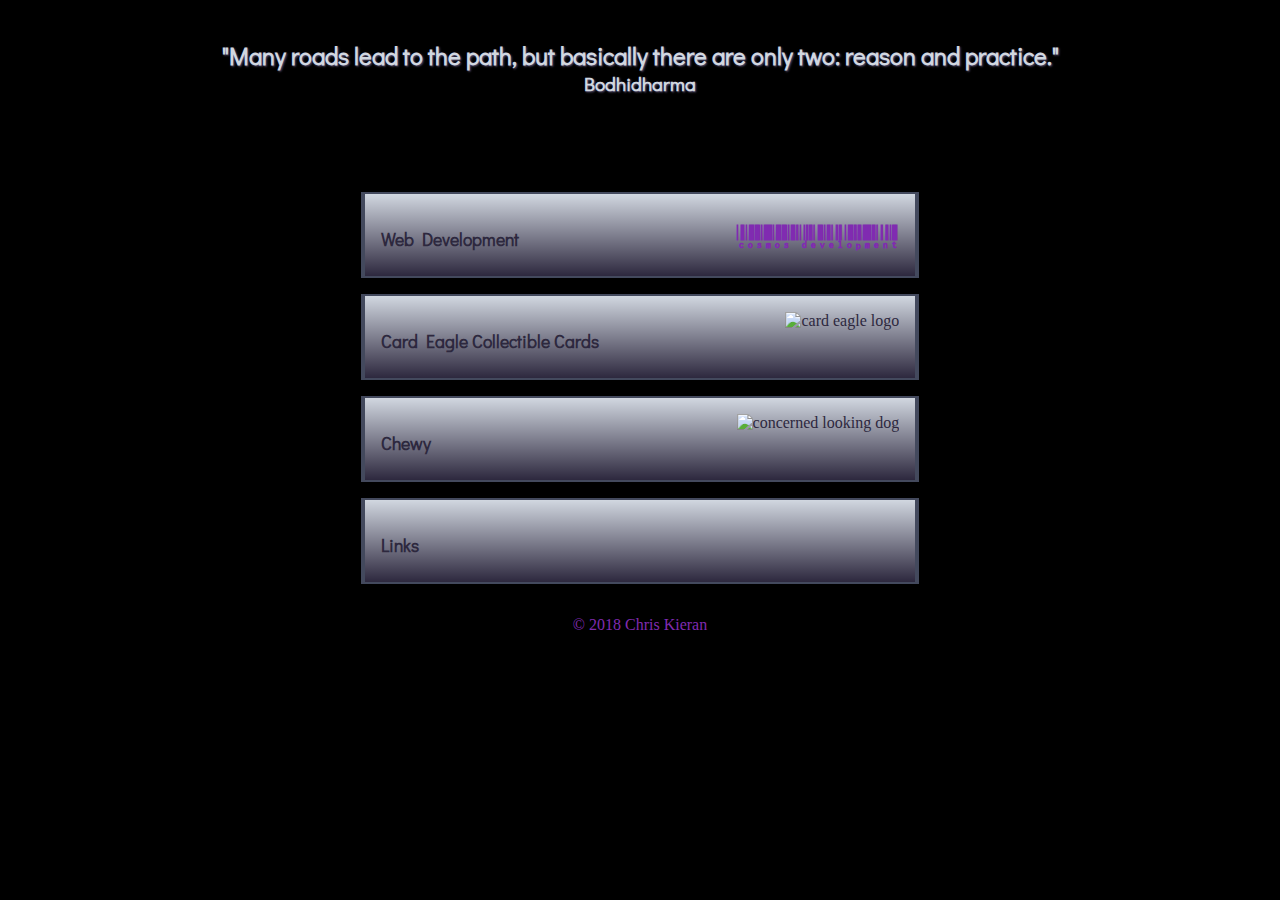
==== index.html @ 81a137de "font improvements" ====
<!DOCTYPE html>

<head>
    <meta charset="utf-8">
    <meta http-equiv="X-UA-Compatible" content="IE=edge">
    <title>Chris Kieran</title>
    <meta name="description" content="">
    <meta name="viewport" content="width=device-width, initial-scale=1">
    <link rel="stylesheet" href="styles.css">
    <link href="https://fonts.googleapis.com/css?family=Libre+Barcode+128+Text" rel="stylesheet">
    <link href="https://fonts.googleapis.com/css?family=IM+Fell+English+SC|Righteous" rel="stylesheet">
    <link href="https://fonts.googleapis.com/css?family=Permanent+Marker" rel="stylesheet">
    <link href="https://fonts.googleapis.com/css?family=Teko" rel="stylesheet">
    <link href="https://fonts.googleapis.com/css?family=Amiri" rel="stylesheet">
    <link href="https://fonts.googleapis.com/css?family=Didact+Gothic" rel="stylesheet">
</head>

<body>
    <header>
        <h1>"Many roads lead to the path, but basically there are only two: reason and practice."</h1> 
        <h2>Bodhidharma</h2>
    </header>
    <main class="main-container">  
        <ul style="margin:auto">
            <a href="https://ywehc.github.io/">
                <li class="selection"> 
                    <div class="redirect">
                        <h3 style="float: left; left: 0">
                            <strong>Web Development</strong>
                        </h3>                   
                        <h3 id="cosmos">cosmos development</h3>
                    </div> 
                </li>
            </a>
            <li class="selection">
                <div class="redirect">
                    <h3 style="float: left">
                        <strong>Card Eagle Collectible Cards</strong>
                    </h3>                   
                    <img class="thumbnail" src="https://s3.amazonaws.com/chriskieran.com/Images/eagle-red.png" alt="card eagle logo">
                </div>               
            </li>
            <a href="https://photos.app.goo.gl/sp2ADovE8aRTAYSW8">
            <li class="selection">  
                <div class="redirect">
                    <h3 style="float:left">
                        <strong>Chewy</strong>
                    </h3>                       
                        <img class="thumbnail" id="chewy-standing" src="https://lh3.googleusercontent.com/[base64]w1220-h915-no" alt="concerned looking dog">                                   
                </div>
            </li>
            </a>
            <li class="selection">
                <div class="redirect">
                    <h3 style="float: left; left: 0">
                        <strong>Links</strong>
                    </h3>
                </div>
            </li>
        </ul>
    </main>
    <footer>
        <p style="text-align: center; margin: 1em auto">&copy; 2018 Chris Kieran</p>
    </footer>
</body>

</html>
---- styles.css ----
/* colour palette used:

grape - #802BB1
dark violet - #2D283E
grey - #43495D
violet-grey - #564F6F
light grey - #D1D7E0;
*/

/* global styles */
html, body {
    margin:0;
    padding:0;
}
body {
    background-color: black;
}
h1 {
    font-size: 150%;
    margin: auto;
    font-family: 'Didact Gothic', sans-serif;
    text-align: center;
    color: #D1D7E0;
    padding-top: 7em;
    text-shadow: 1px 1px 2px #564F6F;
    width: 80%;
}
h2 {
    font-family: 'Didact Gothic', sans-serif;
    text-align: center;   
    margin: auto;
    color: #D1D7E0;
    font-size: 120%;
    text-shadow: 1px 1px 2px #564F6F;
    width: 80%;
}
h3 {
    font-family: 'Didact Gothic', sans-serif;
    font-size: 110%;
}
p {
    font-family: 'IM Fell English SC', serif;
    color: #802BB1;
}
/* header styles */

header {
    width: 100%;
    height: 24em;
    text-align: center;
    background-image: url("https://images.unsplash.com/photo-1454789548928-9efd52dc4031?ixlib=rb-0.3.5&ixid=eyJhcHBfaWQiOjEyMDd9&s=a17706f58bd8f2893b75c64da56a5d21&auto=format&fit=crop&w=800&q=80");
    background-size: cover;
    background-position-y: 50%;
    padding-top: 1em;
}

/* main styles */

.main-container {
    width: 100%;
    margin: auto;
    display: flex;
    flex-direction: column;  
}
li {
    height: 50px;
    width: 90%;
    color: #2D283E; 
    padding: .3em;   
}
ul {
    list-style-type: none; 
    width: 100%;
    padding: 0;
    max-width: 576px;

}
.selection {
    background: linear-gradient( #D1D7E0, #2D283E);
    border-width: 2px 4px 2px 4px;
    border-style: solid;
    border-color:  #43495D;
    padding: 1em;

}
#cosmos {
    font-family: 'Libre Barcode 128 Text', 'cursive';
    font-size: 160%;
    color: #802BB1;
    float:right;
    margin-top: 15px;
    
}
#chewy-standing {
    margin: auto;
}
.thumbnail {
    height: 3.5em;
    width: auto;   
    float: right; 
}
.redirect {
    flex-direction: row;
}

@media (min-width: 576px) {
    header {
        height: 16em;
    }
    h1 {
        padding-top: 4em;
    }
    li {
        margin: 1em auto;
    }
    .thumbnail, #cosmos {
        margin-right: 0;
    }
}

@media (min-width: 800px) {
    header {
    background-position-y: 70%;
    height: 10em;
    }
    h1 {
        padding-top: 1em;
    }   
}

@media (min-width: 1300px) {
    h1 {
        padding-top: 2.5em;
    }
}
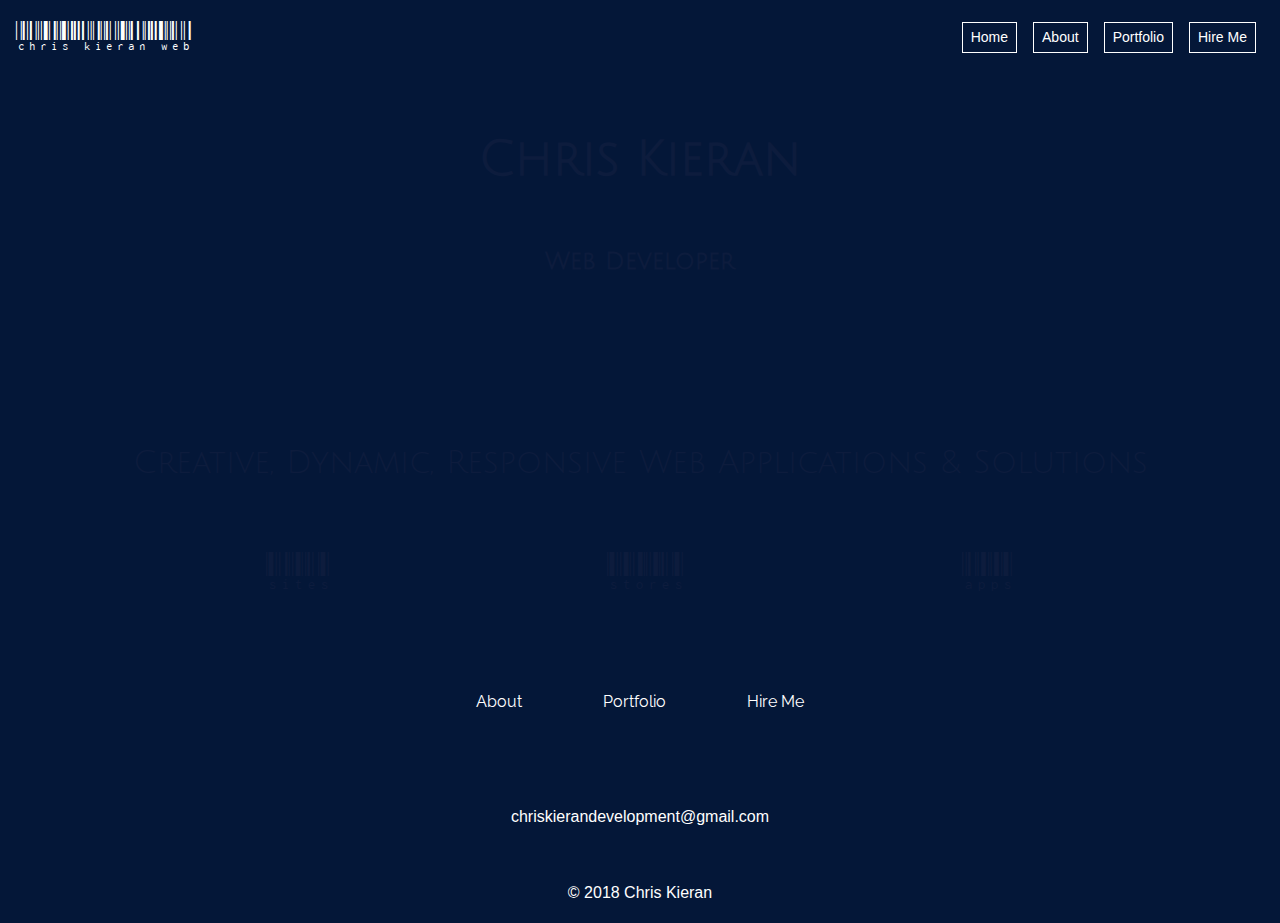
==== commit d188de7a: "Analytics and minor improvements" ====
--- a/index.html
+++ b/index.html
@@ -1,67 +1,106 @@
-<!DOCTYPE html>
+<!doctype html>
+<html lang="en">
 
 <head>
-    <meta charset="utf-8">
-    <meta http-equiv="X-UA-Compatible" content="IE=edge">
-    <title>Chris Kieran</title>
-    <meta name="description" content="">
-    <meta name="viewport" content="width=device-width, initial-scale=1">
-    <link rel="stylesheet" href="styles.css">
+    <!-- Global site tag (gtag.js) - Google Analytics -->
+    <script async src="https://www.googletagmanager.com/gtag/js?id=UA-129656998-1"></script>
+    <script>
+        window.dataLayer = window.dataLayer || [];
+        function gtag() { dataLayer.push(arguments); }
+        gtag('js', new Date());
+
+        gtag('config', 'UA-129656998-1');
+    </script>
+
+    <meta charset="UTF-8">
+    <meta name="google" content="notranslate">
+    <meta http-equiv="Content-Language" content="en">
+    <meta name="viewport" content="width=device-width, initial-scale=1, shrink-to-fit=no">
+
+    <!-- Bootstrap CSS -->
+    <link rel="stylesheet" href="https://maxcdn.bootstrapcdn.com/bootstrap/4.0.0/css/bootstrap.min.css" integrity="sha384-Gn5384xqQ1aoWXA+058RXPxPg6fy4IWvTNh0E263XmFcJlSAwiGgFAW/dAiS6JXm"
+        crossorigin="anonymous">
+
+    <link rel="stylesheet" type="text/css" media="screen" href="styles.css">
     <link href="https://fonts.googleapis.com/css?family=Libre+Barcode+128+Text" rel="stylesheet">
-    <link href="https://fonts.googleapis.com/css?family=IM+Fell+English+SC|Righteous" rel="stylesheet">
-    <link href="https://fonts.googleapis.com/css?family=Permanent+Marker" rel="stylesheet">
-    <link href="https://fonts.googleapis.com/css?family=Teko" rel="stylesheet">
-    <link href="https://fonts.googleapis.com/css?family=Amiri" rel="stylesheet">
-    <link href="https://fonts.googleapis.com/css?family=Didact+Gothic" rel="stylesheet">
+    <link href="https://fonts.googleapis.com/css?family=Raleway:300,400" rel="stylesheet">
+    <link href="https://fonts.googleapis.com/css?family=Righteous" rel="stylesheet">
+    <link href="https://fonts.googleapis.com/css?family=Play" rel="stylesheet">
+    <link href="https://fonts.googleapis.com/css?family=Julius+Sans+One" rel="stylesheet">
+
+    <title>Chris Kieran - Web Developer</title>
 </head>
-
-<body>
-    <header>
-        <h1>"Many roads lead to the path, but basically there are only two: reason and practice."</h1> 
-        <h2>Bodhidharma</h2>
-    </header>
-    <main class="main-container">  
-        <ul style="margin:auto">
-            <a href="https://ywehc.github.io/">
-                <li class="selection"> 
-                    <div class="redirect">
-                        <h3 style="float: left; left: 0">
-                            <strong>Web Development</strong>
-                        </h3>                   
-                        <h3 id="cosmos">cosmos development</h3>
-                    </div> 
-                </li>
-            </a>
-            <li class="selection">
-                <div class="redirect">
-                    <h3 style="float: left">
-                        <strong>Card Eagle Collectible Cards</strong>
-                    </h3>                   
-                    <img class="thumbnail" src="https://s3.amazonaws.com/chriskieran.com/Images/eagle-red.png" alt="card eagle logo">
-                </div>               
+<nav class="navbar navbar-default navbar-expand-md navbar-dark">
+    <div class="navbar-inner">
+        <a class="navbar-brand" href="index.html">chris kieran web</a>
+        <button class="navbar-toggler index-toggler" type="button" data-toggle="collapse" data-target="#navbarSupportedContent" aria-controls="navbarSupportedContent"
+            aria-expanded="false" aria-label="Toggle navigation">
+            <span class="navbar-toggler-icon"></span>
+        </button>
+    </div>
+    <div class="collapse navbar-collapse" id="navbarSupportedContent">
+        <ul class="navbar-nav mr-auto">
+            <li class="nav-item active">
+                <a class="nav-link" href="index.html">
+                    <button type="button" class="btn btn-outline-primary btn-sm" id="homebtn">
+                        Home</button>
+                    <span class="sr-only">(current)</span>
+                </a>
             </li>
-            <a href="https://photos.app.goo.gl/sp2ADovE8aRTAYSW8">
-            <li class="selection">  
-                <div class="redirect">
-                    <h3 style="float:left">
-                        <strong>Chewy</strong>
-                    </h3>                       
-                        <img class="thumbnail" id="chewy-standing" src="https://lh3.googleusercontent.com/[base64]w1220-h915-no" alt="concerned looking dog">                                   
-                </div>
+            <li class="nav-item">
+                <a class="nav-link" href="about.html">
+                    <button type="button" class="btn btn-outline-primary btn-sm" id="aboutbtn">About</button>
+                </a>
             </li>
-            </a>
-            <li class="selection">
-                <div class="redirect">
-                    <h3 style="float: left; left: 0">
-                        <strong>Links</strong>
-                    </h3>
-                </div>
+            <li class="nav-item">
+                <a class="nav-link" href="portfolio.html">
+                    <button type="button" class="btn btn-outline-primary btn-sm" id="portfoliobtn">Portfolio</button>
+                </a>
+            </li>
+            <li class="nav-item">
+                <a class="nav-link" href="contact.html">
+                    <button type="button" class="btn btn-outline-primary btn-sm" id="portfoliobtn">Hire Me</button>
+                </a>
             </li>
         </ul>
-    </main>
-    <footer>
-        <p style="text-align: center; margin: 1em auto">&copy; 2018 Chris Kieran</p>
+    </div>
+</nav>
+<body style="background-color: #041738">
+    <section class="index-content">
+            <h1 class="index-heading">Chris Kieran</h1>
+            <h2 class="index-subheading">Web Developer</h2>
+            <h3 class="index-jargon fade-in-3s">Creative, Dynamic, Responsive Web Applications & Solutions</h3>
+            <div class="services">
+                <a href="portfolio.html">
+                    <ul>
+                        <li class="fade-in-services">sites</li>
+                        <li class="fade-in-services">stores</li>
+                        <li class="fade-in-services">apps</li>
+                    </ul>
+                </a>
+
+            </div>            
+    </section>
+    <footer class="footer">   
+            <ul class="footer-links">
+                <a href="about.html"><li>About</li></a>
+                <a href="portfolio.html"><li>Portfolio</li></a>
+                <a href="contact.html"><li>Hire Me</li></a>
+            </ul>
+            <p class="footer-email">
+                <a href="mailto:chriskierandevelopment@gmail.com" class="contact-email-link">chriskierandevelopment@gmail.com</a>
+            </p>
+            <p class="footer-email">© 2018 Chris Kieran</p>
     </footer>
+
+    <!-- Optional JavaScript -->
+    <!-- jQuery first, then Popper.js, then Bootstrap JS -->
+    <script src="https://code.jquery.com/jquery-3.2.1.slim.min.js" integrity="sha384-KJ3o2DKtIkvYIK3UENzmM7KCkRr/rE9/Qpg6aAZGJwFDMVNA/GpGFF93hXpG5KkN"
+        crossorigin="anonymous"></script>
+    <script src="https://cdnjs.cloudflare.com/ajax/libs/popper.js/1.12.9/umd/popper.min.js" integrity="sha384-ApNbgh9B+Y1QKtv3Rn7W3mgPxhU9K/ScQsAP7hUibX39j7fakFPskvXusvfa0b4Q"
+        crossorigin="anonymous"></script>
+    <script src="https://maxcdn.bootstrapcdn.com/bootstrap/4.0.0/js/bootstrap.min.js" integrity="sha384-JZR6Spejh4U02d8jOt6vLEHfe/JQGiRRSQQxSfFWpi1MquVdAyjUar5+76PVCmYl"
+        crossorigin="anonymous"></script>
 </body>
 
 </html>--- a/styles.css
+++ b/styles.css
@@ -1,136 +1,372 @@
-/* colour palette used:
-
-grape - #802BB1
-dark violet - #2D283E
-grey - #43495D
-violet-grey - #564F6F
-light grey - #D1D7E0;
-*/
-
-/* global styles */
-html, body {
-    margin:0;
-    padding:0;
+/* Chris Kieran 2018 */
+
+/*Site Wide Styles*/
+
+* {
+  margin: 0;
+  padding: 0;
+  box-sizing: border-box;
+}
+html {
+  height: 100%;
 }
 body {
-    background-color: black;
-}
-h1 {
-    font-size: 150%;
-    margin: auto;
-    font-family: 'Didact Gothic', sans-serif;
-    text-align: center;
-    color: #D1D7E0;
-    padding-top: 7em;
-    text-shadow: 1px 1px 2px #564F6F;
+    height: 100%;
+}
+.btn {
+    color: white!important;
+    border-color: white!important;
+    border-radius: 0%;
+}
+.wrapper {
+    max-width: 1200px;
+    margin: auto;
+    background-color: white;
+    text-align: center;
+}
+.subpage-heading {
+    font-family: 'Raleway', 'sans-serif'; 
+    color: #0d1c3d; 
+    text-align: center;
+    font-size: 200%;
+    margin-bottom: .5em;
+}
+.subpage-subheading {
+    font-family: 'Raleway', 'sans-serif'; 
+    color: #0d1c3d; 
+    text-align: center;
+}
+/* Nav Styles */
+
+.navbar-inner {
+    background-color: transparent;
+    margin-left: 0;
+    margin-right: 0;
+    width: 100%;
+}
+.navbar-brand {
+    font-family: 'Libre Barcode 128 Text', 'cursive';
+    font-size: 2em;
+    text-transform: lowercase;
+}
+.navbar-toggler {
+    float: right;
+    margin-top: 2%;
+}
+
+/* Footer Styles */
+.footer {
+    flex-shrink: 0;
+    /* Set the fixed height of the footer here */
+    height: 2em;
+    line-height: 60px; /* Vertically center the text there */
+    background-color: transparent;
+}
+.footer-links {
+    list-style-type: none; 
+    text-align: center;
+}
+.footer-links li {
+    display: inline-block;
+    margin: 3%;
+    color: white;
+    font-family: 'Raleway', 'sans-serif';     
+}
+#homebtn:hover, #aboutbtn:hover, #portfoliobtn:hover, #hiremebtn:hover {
+    background-color: white;
+    color: #0d1c3d!important;
+}
+.footer-email {
+    text-align: center;
+    color: white;
+}
+.footer-email a {
+    color: white;
+}
+/* Index Styles */    
+.index-toggler {
+    background-color: #0d1c3d;
+    border-color: white!important;
+}
+.index-content{
+    background-image: url("https://s3.amazonaws.com/chriskieran.com/assets/images/snowbackground-mobile.jpg");
+    background-repeat: no-repeat;
+    height: 35em;
+    background-size: cover;  
+    background-position: bottom;
+    position: relative;
+    display: flex;
+    flex-direction: column;
+    justify-content: center;
+    align-content: center;
+    flex: 1 0 auto;  
+}    
+.index-heading {
+    color: white;
+    /* font-family: 'Play', sans-serif; */
+    /* font-family: 'Righteous', cursive; */
+    font-family: 'Julius Sans One', sans-serif;
+    font-size: 200%;
+    text-align: center;
+    margin: .5em;
+}
+.index-subheading {
+    color: white;
+    font-family: 'Julius Sans One', sans-serif;
+    text-align: center;
+    font-size: 120%;
+}
+
+.index-jargon{
+    font-family: 'Julius Sans One', sans-serif;
+    color: white;
+    /* color: #0d1c3d;  */
     width: 80%;
-}
-h2 {
-    font-family: 'Didact Gothic', sans-serif;
-    text-align: center;   
-    margin: auto;
-    color: #D1D7E0;
+    margin: auto;
+    text-align: center;    
+    font-weight: lighter;
+    font-size: 130%;
+}
+
+.services ul{
+    font-family: 'Libre Barcode 128 Text', 'cursive';
+    display: flex;
+    flex-direction: row;
+    text-align: center;
+    margin: 8em auto;
+    width: 80%;
+}
+.services li {
+    margin: auto;
+    font-size: 250%;
+    list-style-type: none;
+    color: #0d1c3d;
+}
+.services a:hover {
+    text-decoration: none;
+}
+
+.fade-in-3s {
+	opacity: 1;
+	animation-name: fadeInOpacity;
+	animation-iteration-count: 1;
+	animation-timing-function: ease-in;
+	animation-duration: 3s;
+}
+.fade-in-services {
+	opacity: 1;
+	animation-name: fadeInOpacity;
+	animation-iteration-count: 1;
+	animation-timing-function: ease-in;
+    animation-duration: 8s;
+}
+
+@keyframes fadeInOpacity {
+	0% {
+		opacity: 0;
+	}
+	100% {
+		opacity: 1;
+	}
+}
+
+/* About Styles */
+.about-content{
+    background-color: white;
+    color: #0d1c3d;  
+    font-family: 'Raleway', 'sans-serif';
+    padding: 2em;
+    min-height: 400px;
+}
+#about-btn-home:hover, #about-btn-about:hover, #about-btn-portfolio:hover, #about-btn-hireme:hover {
+    background-color: white;
+    color:black!important;
+}
+.about-toggler {
+    border-color: white!important;
+}
+
+.skills ul {
+    margin: auto;
+    list-style-type: none;
+    text-align: center;
+    font-weight: bold;
+    max-width: 600px;
+}
+
+.skills li {
+    background: rgb(250, 243, 253);
+    border-radius: 2%;
+    padding: .5em;
+}
+.skills li:nth-child(odd) { 
+    background: #d1dcf5; }
+
+.about-footer {
+    margin-top: 15%;
+}
+/* portfolio content */
+.portfolio-content{   
+    color: white;  
+    font-family: 'Raleway', 'sans-serif'; 
+    display: flex;
+    flex-direction: column;
+    justify-content: center;
+    text-align: center;
+}
+.portfolio-toggler {
+    background-color: #0d1c3d;
+    border-color: black!important;
+}
+.portfolio-navbar-inner {
+    background-color: white;
+    margin-left: 0;
+    margin-right: 0;
+    width: 100%;
+}
+.apps {
+    display: flex;
+    margin: auto;
+    flex-direction: column;
+    padding: 1em;
+}
+.portfolio-container {
+    width: 350px;
+}
+.portfolio-heading {
+    margin: .5em;
+}
+.app-subheading {
+    margin-top: .5em;
+}
+.portfolio-desc{
+    float: left;
+    height: 5em;
+    width: 50%;
+    padding: 1em;
+}
+.portfolio-tech {
+    float: right;
+    height: 5em;
+    width: 50%;
+    padding: 1em;
+    display: flex;
+    justify-content: center;
+    flex-wrap: wrap;
+}
+.portfolio-link {
+    color: #0d1c3d;
     font-size: 120%;
-    text-shadow: 1px 1px 2px #564F6F;
-    width: 80%;
-}
-h3 {
-    font-family: 'Didact Gothic', sans-serif;
-    font-size: 110%;
-}
-p {
-    font-family: 'IM Fell English SC', serif;
-    color: #802BB1;
-}
-/* header styles */
-
-header {
-    width: 100%;
-    height: 24em;
-    text-align: center;
-    background-image: url("https://images.unsplash.com/photo-1454789548928-9efd52dc4031?ixlib=rb-0.3.5&ixid=eyJhcHBfaWQiOjEyMDd9&s=a17706f58bd8f2893b75c64da56a5d21&auto=format&fit=crop&w=800&q=80");
-    background-size: cover;
-    background-position-y: 50%;
-    padding-top: 1em;
-}
-
-/* main styles */
-
-.main-container {
-    width: 100%;
-    margin: auto;
-    display: flex;
-    flex-direction: column;  
-}
-li {
-    height: 50px;
-    width: 90%;
-    color: #2D283E; 
-    padding: .3em;   
-}
-ul {
-    list-style-type: none; 
-    width: 100%;
-    padding: 0;
-    max-width: 576px;
-
-}
-.selection {
-    background: linear-gradient( #D1D7E0, #2D283E);
-    border-width: 2px 4px 2px 4px;
-    border-style: solid;
-    border-color:  #43495D;
-    padding: 1em;
-
-}
-#cosmos {
-    font-family: 'Libre Barcode 128 Text', 'cursive';
-    font-size: 160%;
-    color: #802BB1;
-    float:right;
-    margin-top: 15px;
-    
-}
-#chewy-standing {
-    margin: auto;
-}
-.thumbnail {
-    height: 3.5em;
-    width: auto;   
-    float: right; 
-}
-.redirect {
-    flex-direction: row;
+}
+.portfolio-icon {
+    height: 30px;
+    width: auto;
+    margin: .2em;
+}
+/* Contact Styles */
+.contact-content{
+    background-color: white; 
+    font-family: 'Raleway', 'sans-serif'; 
+    padding: 3em;
+}
+.contact-content h1, h2{
+    font-size: 150%; 
+}
+.thumbnail-round {
+    border-radius: 50%;
+    border: 3px solid #0d1c3d;
+    width: 200px;
+    margin: 2em;
+}
+#button-submit {
+    background-color: #0d1c3d!important;
+}
+
+#button-submit:hover {
+    background-color: white!important;
+    color: #0d1c3d!important;
 }
 
 @media (min-width: 576px) {
-    header {
-        height: 16em;
-    }
-    h1 {
-        padding-top: 4em;
-    }
-    li {
-        margin: 1em auto;
-    }
-    .thumbnail, #cosmos {
-        margin-right: 0;
-    }
-}
-
-@media (min-width: 800px) {
-    header {
-    background-position-y: 70%;
-    height: 10em;
-    }
-    h1 {
-        padding-top: 1em;
-    }   
-}
-
-@media (min-width: 1300px) {
-    h1 {
-        padding-top: 2.5em;
-    }
-}
-
+    /* Index 576px */
+    .index-heading {
+        margin: 1em;
+        font-weight: bold;
+    }
+    .index-subheading {
+        font-weight: bold;
+        color: #0d1c3d;
+    }
+    .index-jargon {
+        color: #0d1c3d;
+        font-size: 200%;
+        font-weight: 400;
+    }
+    .services ul {
+        margin: 0 auto;
+    }
+    /* About 576px */
+    .about-content {
+        font-size: 120%;
+    }
+    .about-me {
+        font-size: 110%;
+    }
+    /* Portfolio 576px */
+    .portfolio-container {
+        width: 500px;
+    }
+    /* Contact 576 */
+}
+
+@media (min-width: 768px) {
+    /* Index 768px */
+    .index-content{
+    background-image: url("https://s3.amazonaws.com/chriskieran.com/assets/images/snowbackground-768.jpg");
+    }
+    .index-heading {
+        color: #0d1c3d;
+        margin-top: 2em;
+    } 
+    /*portfolio 768px */
+
+    /* Contact 768 */
+}
+
+@media (min-width: 992px) { 
+    /* Index 992px */
+
+    /* About 992px */
+
+    .about-me {
+        margin: 20% auto;
+    }
+    .about-footer {
+    margin-top: 0%;
+    }
+    /* Portfolio 992px */
+    /* Contact 992px */
+}
+
+@media (min-width: 1200px) {
+    /* Index 1200px */
+    .index-content{
+    background-image: url("https://s3.amazonaws.com/chriskieran.com/assets/images/snowbackground.jpg");
+    }
+    .index-heading {
+        font-size: 300%;
+        margin: 1.2em auto;
+    }
+    .index-subheading {
+        font-size: 150%;
+    }
+    .index-jargon {
+        margin-top: 5em;
+    }
+    .services ul {
+        margin: 2em auto;
+    }
+    /* Portfolio 1200px */
+    /* Contact 1200px */
+}
+
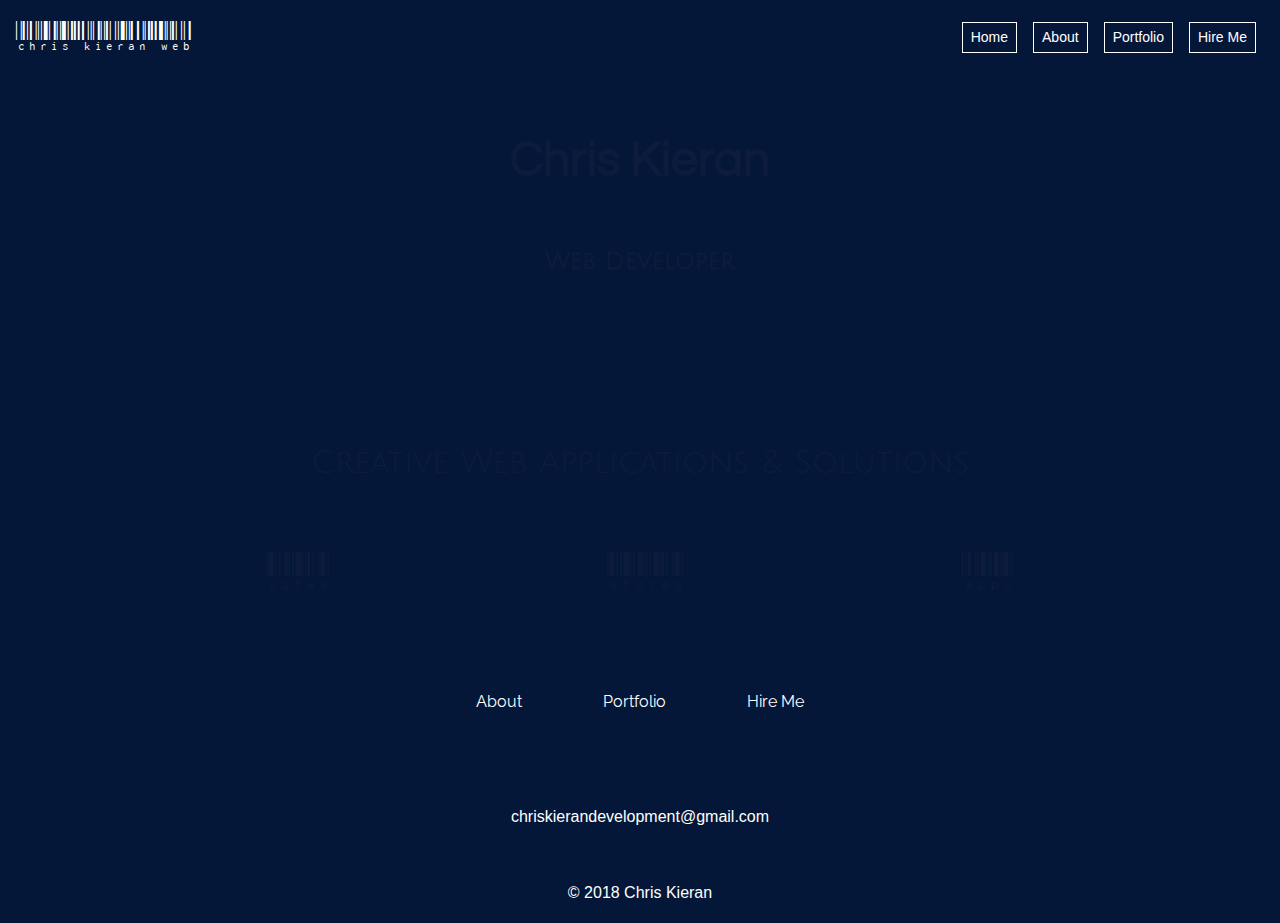
==== commit db5c3348: "Add site to portfolio" ====
--- a/index.html
+++ b/index.html
@@ -27,6 +27,7 @@
     <link href="https://fonts.googleapis.com/css?family=Righteous" rel="stylesheet">
     <link href="https://fonts.googleapis.com/css?family=Play" rel="stylesheet">
     <link href="https://fonts.googleapis.com/css?family=Julius+Sans+One" rel="stylesheet">
+    <link href="https://fonts.googleapis.com/css?family=Oxygen|Questrial" rel="stylesheet">
 
     <title>Chris Kieran - Web Developer</title>
 </head>
@@ -69,12 +70,12 @@
     <section class="index-content">
             <h1 class="index-heading">Chris Kieran</h1>
             <h2 class="index-subheading">Web Developer</h2>
-            <h3 class="index-jargon fade-in-3s">Creative, Dynamic, Responsive Web Applications & Solutions</h3>
+            <h3 class="index-jargon fade-in-3s">Creative Web Applications & Solutions</h3>
             <div class="services">
                 <a href="portfolio.html">
                     <ul>
-                        <li class="fade-in-services">sites</li>
-                        <li class="fade-in-services">stores</li>
+                        <li class="fade-in-sites">sites</li>
+                        <li class="fade-in-stores">stores</li>
                         <li class="fade-in-services">apps</li>
                     </ul>
                 </a>
@@ -88,19 +89,11 @@
                 <a href="contact.html"><li>Hire Me</li></a>
             </ul>
             <p class="footer-email">
-                <a href="mailto:chriskierandevelopment@gmail.com" class="contact-email-link">chriskierandevelopment@gmail.com</a>
+                <a href="mailto:chriskierandevelopment@gmail.com" class="footer-mailto">chriskierandevelopment@gmail.com</a>
             </p>
             <p class="footer-email">© 2018 Chris Kieran</p>
     </footer>
-
-    <!-- Optional JavaScript -->
-    <!-- jQuery first, then Popper.js, then Bootstrap JS -->
-    <script src="https://code.jquery.com/jquery-3.2.1.slim.min.js" integrity="sha384-KJ3o2DKtIkvYIK3UENzmM7KCkRr/rE9/Qpg6aAZGJwFDMVNA/GpGFF93hXpG5KkN"
-        crossorigin="anonymous"></script>
-    <script src="https://cdnjs.cloudflare.com/ajax/libs/popper.js/1.12.9/umd/popper.min.js" integrity="sha384-ApNbgh9B+Y1QKtv3Rn7W3mgPxhU9K/ScQsAP7hUibX39j7fakFPskvXusvfa0b4Q"
-        crossorigin="anonymous"></script>
-    <script src="https://maxcdn.bootstrapcdn.com/bootstrap/4.0.0/js/bootstrap.min.js" integrity="sha384-JZR6Spejh4U02d8jOt6vLEHfe/JQGiRRSQQxSfFWpi1MquVdAyjUar5+76PVCmYl"
-        crossorigin="anonymous"></script>
+    
 </body>
 
 </html>--- a/styles.css
+++ b/styles.css
@@ -105,7 +105,8 @@
     color: white;
     /* font-family: 'Play', sans-serif; */
     /* font-family: 'Righteous', cursive; */
-    font-family: 'Julius Sans One', sans-serif;
+    /*font-family: 'Julius Sans One', sans-serif;*/
+    font-family: 'Questrial', sans-serif;
     font-size: 200%;
     text-align: center;
     margin: .5em;
@@ -145,20 +146,27 @@
 .services a:hover {
     text-decoration: none;
 }
-
-.fade-in-3s {
+.fade-in-sites {
 	opacity: 1;
 	animation-name: fadeInOpacity;
 	animation-iteration-count: 1;
 	animation-timing-function: ease-in;
-	animation-duration: 3s;
+	animation-duration: 2s;
+}
+
+.fade-in-stores {
+	opacity: 1;
+	animation-name: fadeInOpacity;
+	animation-iteration-count: 1;
+	animation-timing-function: ease-in;
+	animation-duration: 4s;
 }
 .fade-in-services {
 	opacity: 1;
 	animation-name: fadeInOpacity;
 	animation-iteration-count: 1;
 	animation-timing-function: ease-in;
-    animation-duration: 8s;
+    animation-duration: 6s;
 }
 
 @keyframes fadeInOpacity {
@@ -195,7 +203,7 @@
 }
 
 .skills li {
-    background: rgb(250, 243, 253);
+    background: #fbfbfb;
     border-radius: 2%;
     padding: .5em;
 }
@@ -272,19 +280,49 @@
 .contact-content h1, h2{
     font-size: 150%; 
 }
+.contact-small {
+    font-size: 120%;
+    margin: 1em;
+}
 .thumbnail-round {
     border-radius: 50%;
     border: 3px solid #0d1c3d;
     width: 200px;
-    margin: 2em;
-}
-#button-submit {
+    margin: .5em;
+}
+.contact-form {
+    margin: auto;
+}
+.form-input {
+    text-align: center;
+    margin: .5em;
+    border: 2px solid white;
+    border-bottom: 2px solid #0d1c3d;
+    background: #fbfbfb;
+}
+.contact-submit {
     background-color: #0d1c3d!important;
-}
-
-#button-submit:hover {
+    border: 2px solid white!important;
+    width: 100px;
+    height: 50px;
+    margin: 1em;
+}
+.contact-submit:hover{
     background-color: white!important;
     color: #0d1c3d!important;
+    border: 2px solid !important;
+}   
+#name {
+    width: 50%;
+}
+#email {
+    width: 60%;
+}
+#phone  {
+    width: 50%;
+}
+#message {
+    width: 80%;
 }
 
 @media (min-width: 576px) {
@@ -331,6 +369,9 @@
     /*portfolio 768px */
 
     /* Contact 768 */
+    .thumbnail-round {
+        margin: 1em;
+    }
 }
 
 @media (min-width: 992px) { 
@@ -346,6 +387,10 @@
     }
     /* Portfolio 992px */
     /* Contact 992px */
+    #name, #email, #phone {
+    height: 3em;
+    width: 50%;
+    }
 }
 
 @media (min-width: 1200px) {
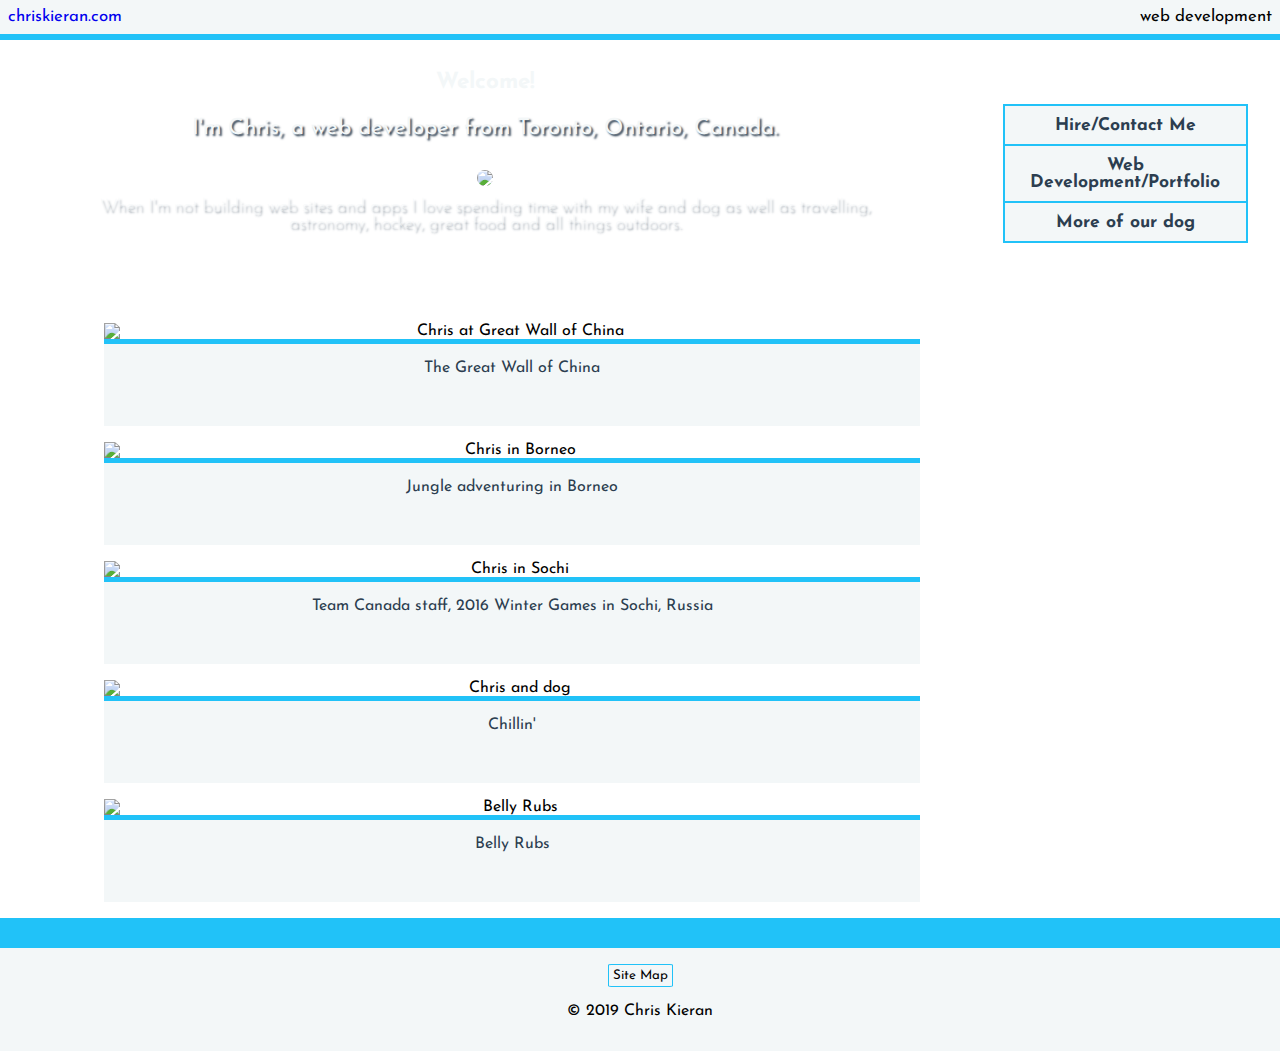
==== commit 4123879a: "2019 Site/Portfolio" ====
--- a/index.html
+++ b/index.html
@@ -1,99 +1,140 @@
-<!doctype html>
-<html lang="en">
+<!DOCTYPE html>
+    <head>
+        <meta charset="utf-8">
+        <meta http-equiv="X-UA-Compatible" content="IE=edge">
+        <title></title>
+        <meta name="description" content="">
+        <meta name="viewport" content="width=device-width, initial-scale=1">
 
-<head>
-    <!-- Global site tag (gtag.js) - Google Analytics -->
-    <script async src="https://www.googletagmanager.com/gtag/js?id=UA-129656998-1"></script>
-    <script>
-        window.dataLayer = window.dataLayer || [];
-        function gtag() { dataLayer.push(arguments); }
-        gtag('js', new Date());
+        <link rel="stylesheet" href="index-styles.css">
 
-        gtag('config', 'UA-129656998-1');
-    </script>
-
-    <meta charset="UTF-8">
-    <meta name="google" content="notranslate">
-    <meta http-equiv="Content-Language" content="en">
-    <meta name="viewport" content="width=device-width, initial-scale=1, shrink-to-fit=no">
-
-    <!-- Bootstrap CSS -->
-    <link rel="stylesheet" href="https://maxcdn.bootstrapcdn.com/bootstrap/4.0.0/css/bootstrap.min.css" integrity="sha384-Gn5384xqQ1aoWXA+058RXPxPg6fy4IWvTNh0E263XmFcJlSAwiGgFAW/dAiS6JXm"
-        crossorigin="anonymous">
-
-    <link rel="stylesheet" type="text/css" media="screen" href="styles.css">
-    <link href="https://fonts.googleapis.com/css?family=Libre+Barcode+128+Text" rel="stylesheet">
-    <link href="https://fonts.googleapis.com/css?family=Raleway:300,400" rel="stylesheet">
-    <link href="https://fonts.googleapis.com/css?family=Righteous" rel="stylesheet">
-    <link href="https://fonts.googleapis.com/css?family=Play" rel="stylesheet">
-    <link href="https://fonts.googleapis.com/css?family=Julius+Sans+One" rel="stylesheet">
-    <link href="https://fonts.googleapis.com/css?family=Oxygen|Questrial" rel="stylesheet">
-
-    <title>Chris Kieran - Web Developer</title>
-</head>
-<nav class="navbar navbar-default navbar-expand-md navbar-dark">
-    <div class="navbar-inner">
-        <a class="navbar-brand" href="index.html">chris kieran web</a>
-        <button class="navbar-toggler index-toggler" type="button" data-toggle="collapse" data-target="#navbarSupportedContent" aria-controls="navbarSupportedContent"
-            aria-expanded="false" aria-label="Toggle navigation">
-            <span class="navbar-toggler-icon"></span>
-        </button>
-    </div>
-    <div class="collapse navbar-collapse" id="navbarSupportedContent">
-        <ul class="navbar-nav mr-auto">
-            <li class="nav-item active">
-                <a class="nav-link" href="index.html">
-                    <button type="button" class="btn btn-outline-primary btn-sm" id="homebtn">
-                        Home</button>
-                    <span class="sr-only">(current)</span>
-                </a>
-            </li>
-            <li class="nav-item">
-                <a class="nav-link" href="about.html">
-                    <button type="button" class="btn btn-outline-primary btn-sm" id="aboutbtn">About</button>
-                </a>
-            </li>
-            <li class="nav-item">
-                <a class="nav-link" href="portfolio.html">
-                    <button type="button" class="btn btn-outline-primary btn-sm" id="portfoliobtn">Portfolio</button>
-                </a>
-            </li>
-            <li class="nav-item">
-                <a class="nav-link" href="contact.html">
-                    <button type="button" class="btn btn-outline-primary btn-sm" id="portfoliobtn">Hire Me</button>
-                </a>
-            </li>
-        </ul>
-    </div>
-</nav>
-<body style="background-color: #041738">
-    <section class="index-content">
-            <h1 class="index-heading">Chris Kieran</h1>
-            <h2 class="index-subheading">Web Developer</h2>
-            <h3 class="index-jargon fade-in-3s">Creative Web Applications & Solutions</h3>
-            <div class="services">
-                <a href="portfolio.html">
-                    <ul>
-                        <li class="fade-in-sites">sites</li>
-                        <li class="fade-in-stores">stores</li>
-                        <li class="fade-in-services">apps</li>
+        <link href="https://fonts.googleapis.com/css?family=Josefin+Sans" rel="stylesheet">
+        <link rel="stylesheet" href="owlcarousel/dist/assets/owl.carousel.min.css">
+        <link rel="stylesheet" href="owlcarousel/dist/assets/owl.theme.default.min.css">
+        <link rel="stylesheet" href="https://use.fontawesome.com/releases/v5.6.3/css/all.css" 
+            integrity="sha384-UHRtZLI+pbxtHCWp1t77Bi1L4ZtiqrqD80Kn4Z8NTSRyMA2Fd33n5dQ8lWUE00s/"
+            crossorigin="anonymous">
+        <script>
+            function toggleSiteMap() {
+                var x = document.getElementById("siteMap");
+                if (x.style.display === "none") {
+                    x.style.display = "block";
+                } else {
+                    x.style.display = "none";
+                }
+            }
+        </script>       
+    </head>
+    <body>
+        <div class="wrapper">
+            <nav class="nav-top">
+                <div class="nav-left">
+                    <p><a href="index.html">chriskieran.com</a></p>
+                </div>
+                <div class="nav-right">
+                    <p><a href="web.html"></a>web development</a></p>
+                </div>
+            </nav>
+            <header class="subnav">
+                <div class="nav-socials">
+                    <a href="https://www.linkedin.com/in/chris-kieran/" target="_blank"><i class="fab fa-linkedin"></i></a>
+                    <a href="https://github.com/Ywehc" target="_blank"><i class="fab fa-github-square"></i></a>
+                </div>
+            </header>
+            <main>
+                <section class="top">
+                    <div class="hello">
+                        <h1 class="paragraph-light">Welcome!</h1>
+                        <p class="paragraph-light">I'm Chris, a web developer from Toronto, Ontario, Canada. </p>
+                        <img id="headshot-img" src="https://s3.amazonaws.com/chriskieran.com/assets/images/chris-singapore.png">
+                        <p class="paragraph-interests">When I'm not building web sites and apps I love spending time with my wife and dog as
+                            well as travelling, astronomy, hockey, great food and all things outdoors.</p>
+                        </div>
+                    <div class="links-container">
+                        <ul class="links">
+                            <li class="border-underline"><a href="contact.html">Hire/Contact Me</a></li>
+                            <li class="border-underline"><a href="web.html">Web Development</a>/<a href="portfolio.html">Portfolio</a></li>
+                            <li class="border-underline more-of-me"><a href="#gallery">More of me</a></li>
+                            <li><a href="https://photos.app.goo.gl/sp2ADovE8aRTAYSW8" target="_blank">More of our dog</a></li>
+                        </ul>
+                    </div>
+                </section>
+                <section class="mobile-grid" id="gallery">
+                    <div class="grid-item">
+                        <img src="https://s3.amazonaws.com/chriskieran.com/assets/images/great-wall.JPG" alt="Chris at Great Wall of China">
+                        <figcaption>The Great Wall of China</figcaption>
+                    </div>
+                    <div class="grid-item">
+                        <img src="https://s3.amazonaws.com/chriskieran.com/assets/images/chris-borneo.JPG" alt="Chris in Borneo">
+                        <figcaption>Jungle adventuring in Borneo</figcaption>
+                    </div>
+                    
+                    <div class="grid-item">
+                        <img src="https://s3.amazonaws.com/chriskieran.com/assets/images/sochi.jpg" alt="Chris in Sochi">
+                        <figcaption id="team-canada">Team Canada staff, 2016 Winter Games in Sochi, Russia </figcaption>
+                    </div>
+                    <div class="grid-item">
+                        <img src="https://s3.amazonaws.com/chriskieran.com/assets/images/chewy.jpg" alt="Chris and dog">
+                        <figcaption>Chillin'</figcaption>
+                    </div>
+                    <div class="grid-item">
+                        <img src="https://s3.amazonaws.com/chriskieran.com/assets/images/chrischewy.png" alt="Belly Rubs">
+                        <figcaption>Belly rubs</figcaption>
+                    </div>
+                    
+                </section>
+                <section class="slider">
+                    <div class="owl-carousel">
+                            <figure>
+                                <img src="https://s3.amazonaws.com/chriskieran.com/assets/images/great-wall.JPG" alt="Chris at Great Wall of China">
+                                <figcaption>The Great Wall of China</figcaption>
+                            </figure>
+                            <figure>
+                                <img src="https://s3.amazonaws.com/chriskieran.com/assets/images/chris-borneo.JPG" alt="Chris in Borneo">
+                                <figcaption>Jungle adventuring in Borneo</figcaption>
+                            </figure>
+                            <figure>
+                                <img src="https://s3.amazonaws.com/chriskieran.com/assets/images/sochi.jpg" alt="Chris in Sochi">
+                                <figcaption>Team Canada staff, 2016 Winter Games in Sochi, Russia </figcaption>
+                            </figure>
+                            <figure>
+                                <img src="https://s3.amazonaws.com/chriskieran.com/assets/images/chewy.jpg" alt="Chris and dog">
+                                <figcaption>Chillin'</figcaption>
+                            </figure>
+                            <figure>
+                                <img src="https://s3.amazonaws.com/chriskieran.com/assets/images/chrischewy.png" alt="Belly Rubs">
+                                <figcaption>Belly Rubs</figcaption>
+                            </figure>
+                            
+                        </div>
+                </section>
+            </main>
+            <footer>
+                <button onclick="toggleSiteMap()">Site Map</button>
+                <div style="display: none" class="sitemap" id="siteMap">
+                    <p><a href="http://www.chriskieran.com">chriskieran.com</a></p>
+                    <div class="sitemap-lines">
+                        <div id="sitemap-left">
+                        </div>
+                        <div id="sitemap-right">
+                        </div>
+                    </div>                    
+                    <ul class="sitemap-border">
+                        <li><a href="web.html">web</a></li>
+                        <li><a href="portfolio.html">portfolio</a></li>
+                        <li><a href="pricing.html">pricing</a></li>
+                        <li><a href="contact.html">contact</a></li>
                     </ul>
-                </a>
-
-            </div>            
-    </section>
-    <footer class="footer">   
-            <ul class="footer-links">
-                <a href="about.html"><li>About</li></a>
-                <a href="portfolio.html"><li>Portfolio</li></a>
-                <a href="contact.html"><li>Hire Me</li></a>
-            </ul>
-            <p class="footer-email">
-                <a href="mailto:chriskierandevelopment@gmail.com" class="footer-mailto">chriskierandevelopment@gmail.com</a>
-            </p>
-            <p class="footer-email">© 2018 Chris Kieran</p>
-    </footer>
-    
-</body>
-
+                </div>
+                <p>© 2019 Chris Kieran </p>
+                <script src="https://cdnjs.cloudflare.com/ajax/libs/jquery/3.3.1/jquery.min.js"></script>
+                <script src="owlcarousel/dist/owl.carousel.min.js"></script>
+                <script>
+                    $(document).ready(function () {
+                            $(".owl-carousel").owlCarousel();
+                        });
+                </script>     
+            </footer>
+        </div>
+    </body>
 </html>--- a/index-styles.css
+++ b/index-styles.css
@@ -0,0 +1,266 @@
+html, body {
+    margin: 0;
+    padding: 0;
+}
+figcaption {
+    padding: .5em;
+}
+footer {
+    border-top: 30px solid #21c2f8;
+    background: #f3f7f8;
+    text-align: center;
+    padding: 1em;
+}
+footer button {
+    font-family: 'Josefin Sans', sans-serif;
+    border: 1px solid #21c2f8;
+    border-radius: 5%;
+    padding: .3em;
+    background: #f3f7f8;
+}
+footer button:hover{
+    background: #21c2f8;
+    border: 1px solid #2c3e50;
+    color:  #f3f7f8;
+}
+.nav-top {
+    background:#f3f7f8;
+    width: 100%;
+    display: flex;
+    flex-direction: row;
+    align-content: stretch;
+    font-size: 105%;
+}
+.nav-top p{
+    margin: 0;
+}
+.nav-top p:hover, .nav-top a:hover{
+    color: #21c2f8;
+}
+.nav-left, .nav-right {
+    width: 50%;
+    padding: .5em;
+}
+.nav-right {
+    text-align: right;
+}
+.subnav {
+    width: 100%;
+    background: #21c2f8;
+    text-align: right;
+}
+.nav-socials {
+    padding: .2em;
+}
+.nav-socials a {
+    color: #2c3e50;
+}
+.nav-socials a:hover {
+    color: #f3f7f8;
+}
+.wrapper {
+    background-image: url("https://s3.amazonaws.com/chriskieran.com/assets/images/snowbackground-mobile.jpg");
+    background-size: cover;
+    font-family: 'Josefin Sans', sans-serif;
+}
+.wrapper a {
+    text-decoration: none;
+}
+.top {
+    display: flex;
+    flex-direction: column;
+}
+.hello {
+    margin: 0 auto;
+    text-align: center;
+    padding: 1em;
+    border-bottom: 30px solid #21c2f8;
+    min-height: 423px;
+}
+.paragraph-light {
+    color: #f3f7f8;
+}
+.paragraph-dark {
+    color: #2c3e50;
+}
+.paragraph-interests {
+    color: #f3f7f8;
+}
+.owl-carousel figure {
+    display: none;
+}
+.mobile-grid {
+    display: flex;
+    flex-wrap: wrap;
+    flex-direction: column;
+}
+.grid-item {
+    width: 60%;
+    margin: 1em auto;
+    background: #f3f7f8;
+    text-align: center;   
+}
+.grid-item img {
+    width: 100%;
+    border-bottom: 5px solid #21c2f8;
+}
+
+.links {
+    background-color: #f3f7f8;
+    margin: 0 auto;
+    text-align: center;
+    list-style-type: none;
+    padding-left: 0;
+    color: #2c3e50;
+    border-bottom: 30px solid #21c2f8;
+}
+.links li {
+    height: 1.2em;
+    padding: 1em;
+    font-size: 110%;
+    font-weight: bold;
+}
+.links a {
+    color: #2c3e50;
+}
+.links a:hover {
+    color: #21c2f8;
+}
+.border-underline {
+    border-bottom: 2px solid #21c2f8;
+}
+.fab {
+    font-size: 150%;
+}
+.sitemap ul {
+    list-style-type: none;
+    display: flex;
+    padding: 0;
+    border-top: 2px solid #2c3e50;
+    margin-top: 0;
+}
+.sitemap li {
+    margin: auto;  
+    padding: .2em; 
+    text-align: center;
+}
+.sitemap p {
+    margin-bottom: 0;
+}
+.sitemap a {
+    color: #202020;
+}
+.sitemap-lines {
+    display: flex;
+}
+.sitemap-border li {
+    border-left: 1px solid #2c3e50;
+    border-right: 1px solid #2c3e50;
+}
+#headshot-img {
+    border-radius: 50%;
+    width: 180px;
+}
+#sitemap-left {
+    border-right: 1px solid #2c3e50;
+}
+#sitemap-right {
+    border-left: 1px solid #2c3e50;
+}
+#sitemap-left, #sitemap-right {
+    display: inline-block;
+    margin: 0;
+    padding: 0;
+    height: 10px;
+    width: 50%;
+}
+
+
+@media (min-width: 768px) { 
+    figure {
+        border-radius: 10%;
+    }
+    figcaption {
+        background: #f3f7f8;
+        min-height: 50px;
+        padding: 1em;
+        color: #2c3e50;
+        border-top: 5px solid #21c2f8;
+    }
+    .wrapper {
+        background-image: url("https://s3.amazonaws.com/chriskieran.com/assets/images/snowbackground-768.jpg");
+    }
+    .top {
+        flex-direction: row;
+    }
+    .hello {
+        margin: 0;
+        min-height: 0;
+        border-bottom: none;
+    }
+    .hello p {
+        color: #f3f7f8;
+        text-shadow: 2px 2px 2px #2c3e50 ;
+    }
+    .links-container {
+        padding: 4em 2em;
+    }
+    .links {
+        border-bottom: none;
+        font-size: 100%;
+        border: 2px solid #21c2f8;
+    }
+    .links li {
+        height: auto;
+        padding: .6em;
+        min-width: 220px;
+    }
+    .paragraph-interests {
+        color: #2c3e50;
+        font-weight: bold;
+    }
+    .mobile-grid, .more-of-me {
+        display: none;
+    }
+    .owl-carousel figure{
+        display: flex;
+        flex-direction: column;
+        text-align: center;
+    }
+    #headshot-img {
+        margin: 2em;
+    }
+    #team-canada {
+        font-size: 25%;
+    }
+}
+@media (min-width: 850px) {
+    .paragraph-interests {
+        width: 90%;
+        margin: auto;
+        font-size: 110%;
+        font-weight: lighter;
+    }
+    .paragraph-light {
+        font-size: 140%;
+    }
+}
+@media (min-width: 992px) {
+    .wrapper {
+        background-image: url("https://s3.amazonaws.com/chriskieran.com/assets/images/snowbackground.jpg");
+    }
+    .slider {
+        width: 70%;
+        margin-left: 5%;
+    }
+    #headshot-img {
+        margin: .5em;
+    }
+}
+/*
+
+#202020 - black
+#2c3e50 - navy
+#21c2f8 - light blue
+#bdc3c7 - grey
+#f3f7f8 - light grey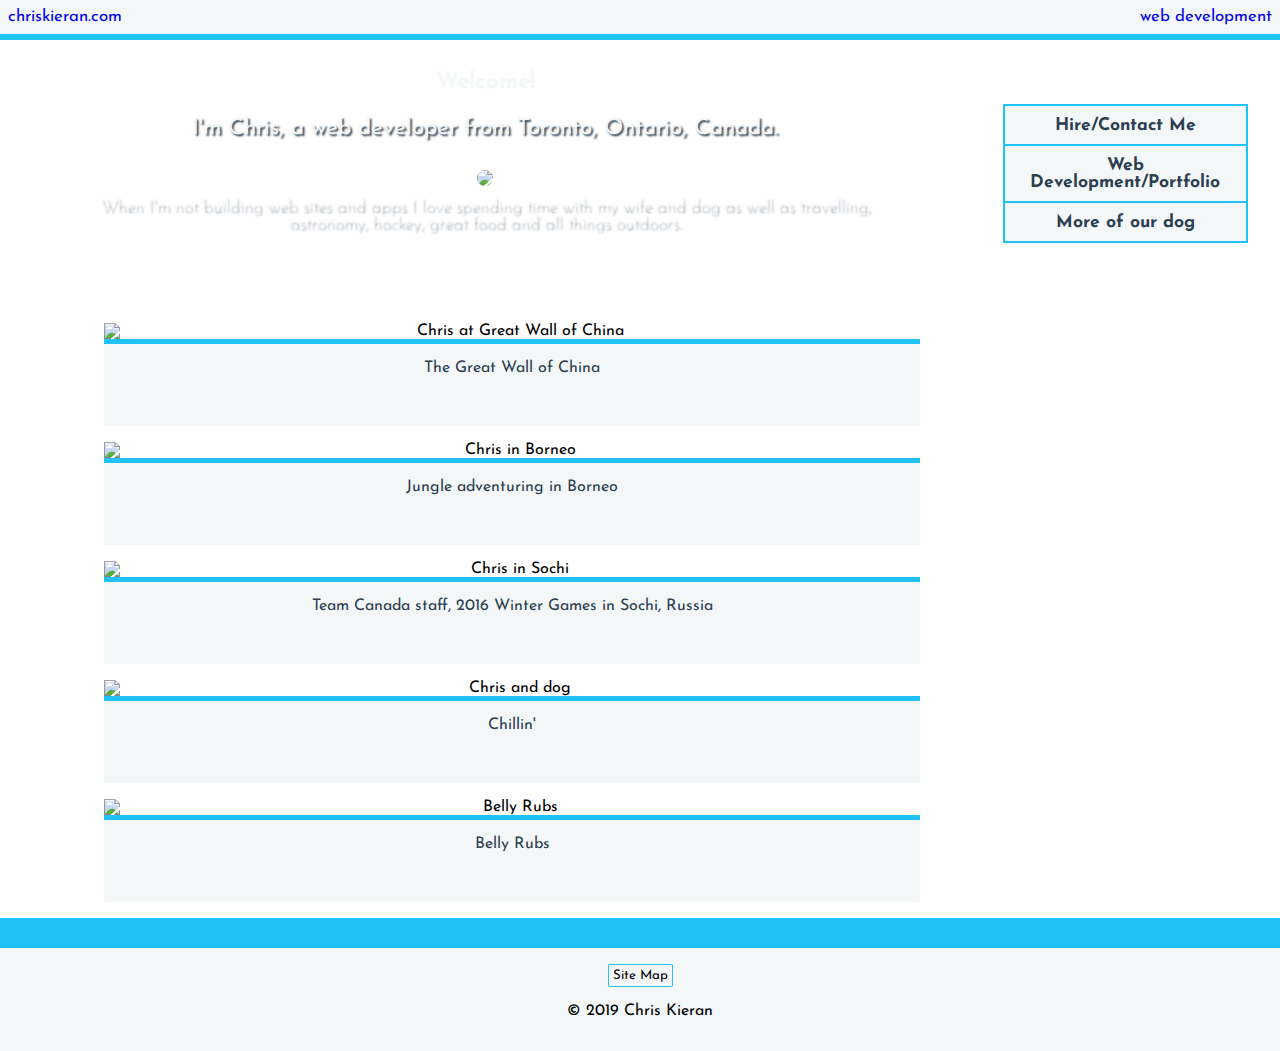
==== commit f7e10013: "First bug fix" ====
--- a/index.html
+++ b/index.html
@@ -32,7 +32,7 @@
                     <p><a href="index.html">chriskieran.com</a></p>
                 </div>
                 <div class="nav-right">
-                    <p><a href="web.html"></a>web development</a></p>
+                    <p><a href="web.html">web development</a></p>
                 </div>
             </nav>
             <header class="subnav">
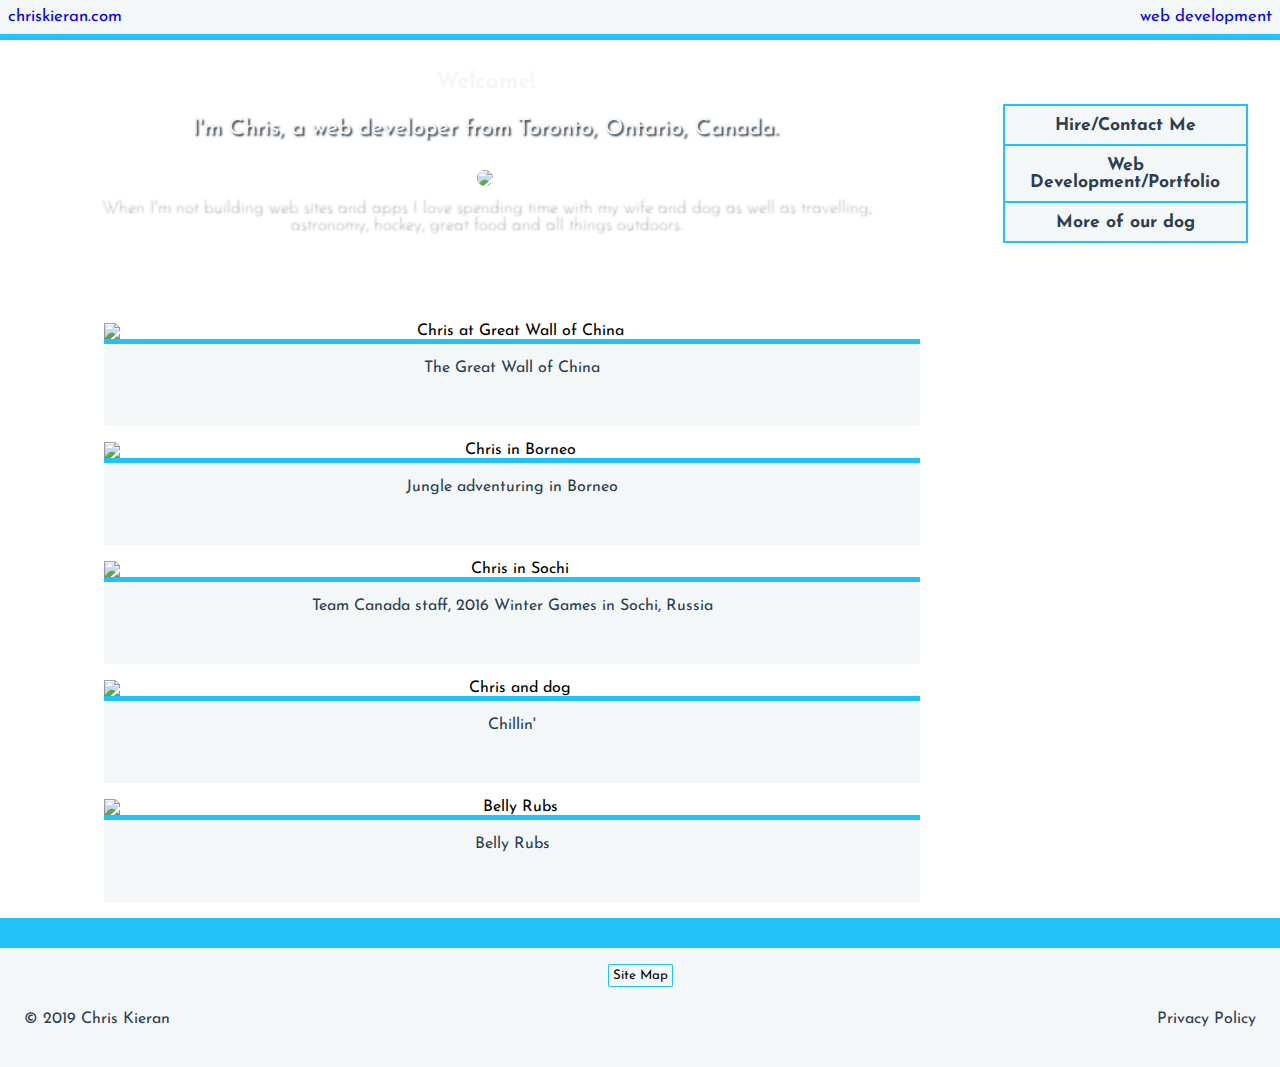
==== commit b2ab57b0: "Privacy and Tracking" ====
--- a/index.html
+++ b/index.html
@@ -2,7 +2,7 @@
     <head>
         <meta charset="utf-8">
         <meta http-equiv="X-UA-Compatible" content="IE=edge">
-        <title></title>
+        <title>Chris Kieran - Welcome</title>
         <meta name="description" content="">
         <meta name="viewport" content="width=device-width, initial-scale=1">
 
@@ -14,6 +14,15 @@
         <link rel="stylesheet" href="https://use.fontawesome.com/releases/v5.6.3/css/all.css" 
             integrity="sha384-UHRtZLI+pbxtHCWp1t77Bi1L4ZtiqrqD80Kn4Z8NTSRyMA2Fd33n5dQ8lWUE00s/"
             crossorigin="anonymous">
+        <!-- Global site tag (gtag.js) - Google Analytics -->
+        <script async src="https://www.googletagmanager.com/gtag/js?id=UA-129656998-1"></script>
+        <script>
+            window.dataLayer = window.dataLayer || [];
+            function gtag() { dataLayer.push(arguments); }
+            gtag('js', new Date());
+
+            gtag('config', 'UA-129656998-1');
+        </script>
         <script>
             function toggleSiteMap() {
                 var x = document.getElementById("siteMap");
@@ -126,7 +135,10 @@
                         <li><a href="contact.html">contact</a></li>
                     </ul>
                 </div>
-                <p>© 2019 Chris Kieran </p>
+                <div class="legal">
+                    <p style="text-align: left">© 2019 Chris Kieran</p>
+                    <p style="text-align: right"><a href="privacy.html">Privacy Policy</a></p>
+                </div>
                 <script src="https://cdnjs.cloudflare.com/ajax/libs/jquery/3.3.1/jquery.min.js"></script>
                 <script src="owlcarousel/dist/owl.carousel.min.js"></script>
                 <script>
--- a/index-styles.css
+++ b/index-styles.css
@@ -157,6 +157,20 @@
     border-left: 1px solid #2c3e50;
     border-right: 1px solid #2c3e50;
 }
+.legal{
+    color: #2c3e50;
+    display: flex;
+    padding: .5em;
+}
+.legal a{
+    color: #2c3e50;
+}
+.legal a:hover{
+    color: #21c2f8;
+}
+.legal p {
+    width: 50%;
+}
 #headshot-img {
     border-radius: 50%;
     width: 180px;
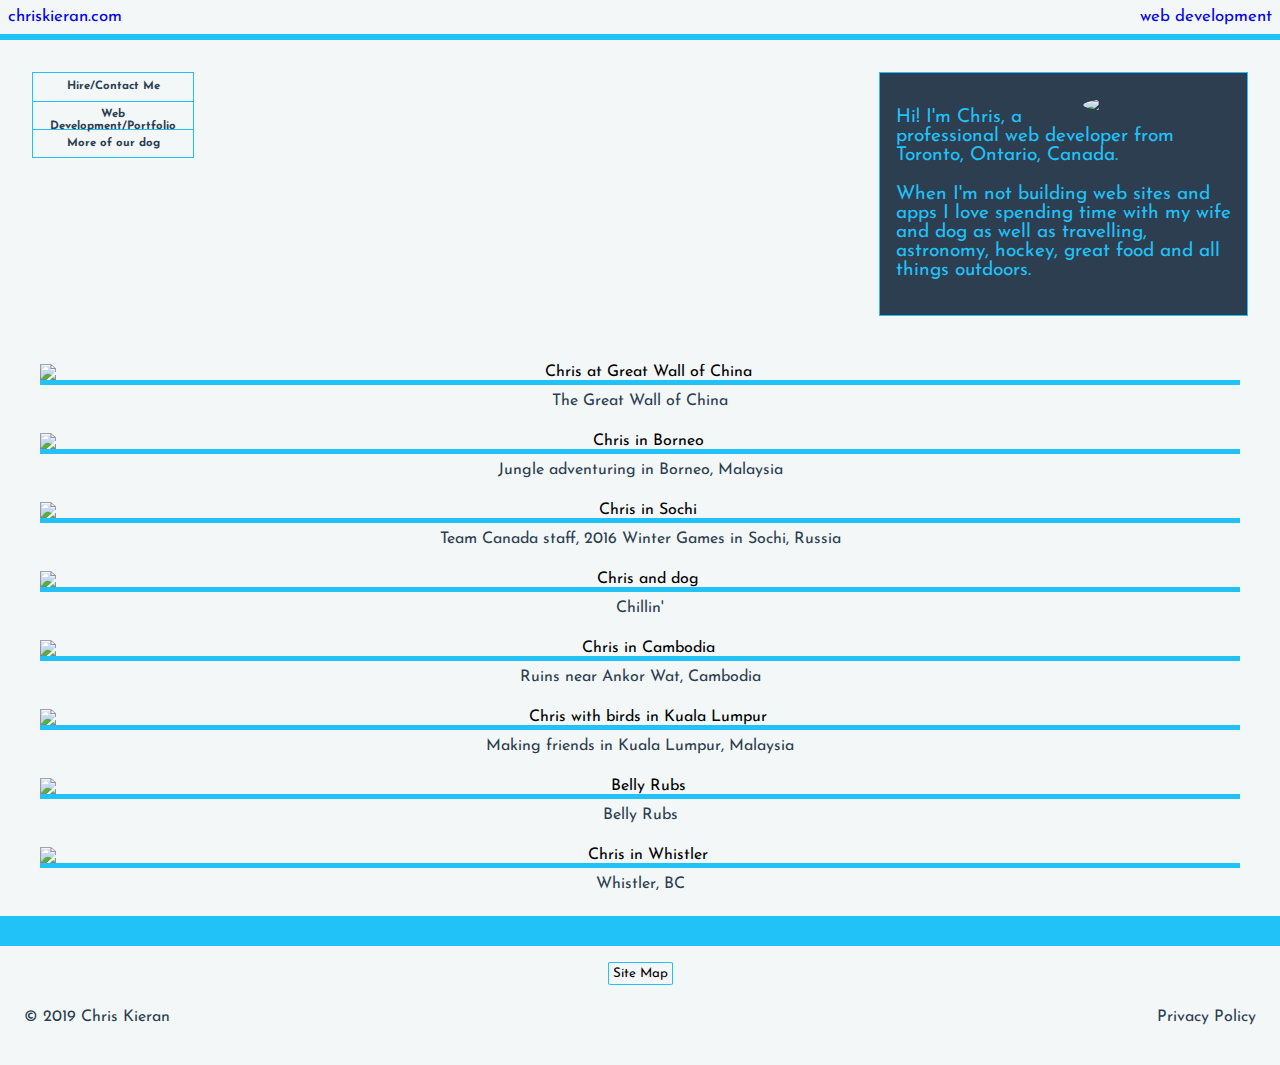
==== commit c7c7baa1: "Bug fixing and adding content" ====
--- a/index.html
+++ b/index.html
@@ -52,45 +52,19 @@
             </header>
             <main>
                 <section class="top">
-                    <div class="hello">
-                        <h1 class="paragraph-light">Welcome!</h1>
-                        <p class="paragraph-light">I'm Chris, a web developer from Toronto, Ontario, Canada. </p>
-                        <img id="headshot-img" src="https://s3.amazonaws.com/chriskieran.com/assets/images/chris-singapore.png">
-                        <p class="paragraph-interests">When I'm not building web sites and apps I love spending time with my wife and dog as
-                            well as travelling, astronomy, hockey, great food and all things outdoors.</p>
-                        </div>
                     <div class="links-container">
                         <ul class="links">
                             <li class="border-underline"><a href="contact.html">Hire/Contact Me</a></li>
                             <li class="border-underline"><a href="web.html">Web Development</a>/<a href="portfolio.html">Portfolio</a></li>
-                            <li class="border-underline more-of-me"><a href="#gallery">More of me</a></li>
                             <li><a href="https://photos.app.goo.gl/sp2ADovE8aRTAYSW8" target="_blank">More of our dog</a></li>
                         </ul>
                     </div>
-                </section>
-                <section class="mobile-grid" id="gallery">
-                    <div class="grid-item">
-                        <img src="https://s3.amazonaws.com/chriskieran.com/assets/images/great-wall.JPG" alt="Chris at Great Wall of China">
-                        <figcaption>The Great Wall of China</figcaption>
-                    </div>
-                    <div class="grid-item">
-                        <img src="https://s3.amazonaws.com/chriskieran.com/assets/images/chris-borneo.JPG" alt="Chris in Borneo">
-                        <figcaption>Jungle adventuring in Borneo</figcaption>
-                    </div>
-                    
-                    <div class="grid-item">
-                        <img src="https://s3.amazonaws.com/chriskieran.com/assets/images/sochi.jpg" alt="Chris in Sochi">
-                        <figcaption id="team-canada">Team Canada staff, 2016 Winter Games in Sochi, Russia </figcaption>
-                    </div>
-                    <div class="grid-item">
-                        <img src="https://s3.amazonaws.com/chriskieran.com/assets/images/chewy.jpg" alt="Chris and dog">
-                        <figcaption>Chillin'</figcaption>
-                    </div>
-                    <div class="grid-item">
-                        <img src="https://s3.amazonaws.com/chriskieran.com/assets/images/chrischewy.png" alt="Belly Rubs">
-                        <figcaption>Belly rubs</figcaption>
-                    </div>
-                    
+                    <div class="hello">
+                        <img id="headshot-img" src="https://s3.amazonaws.com/chriskieran.com/assets/images/chris-singapore.png">
+                        <p class="paragraph-light">Hi! I'm Chris, a professional web developer from Toronto, Ontario, Canada. </p>
+                        <p class="paragraph-light">When I'm not building web sites and apps I love spending time with my wife and dog as
+                            well as travelling, astronomy, hockey, great food and all things outdoors.</p>
+                        </div>                  
                 </section>
                 <section class="slider">
                     <div class="owl-carousel">
@@ -100,7 +74,7 @@
                             </figure>
                             <figure>
                                 <img src="https://s3.amazonaws.com/chriskieran.com/assets/images/chris-borneo.JPG" alt="Chris in Borneo">
-                                <figcaption>Jungle adventuring in Borneo</figcaption>
+                                <figcaption>Jungle adventuring in Borneo, Malaysia</figcaption>
                             </figure>
                             <figure>
                                 <img src="https://s3.amazonaws.com/chriskieran.com/assets/images/sochi.jpg" alt="Chris in Sochi">
@@ -111,8 +85,21 @@
                                 <figcaption>Chillin'</figcaption>
                             </figure>
                             <figure>
+                                <img src="https://lh3.googleusercontent.com/[base64]w1205-h904-no" alt="Chris in Cambodia">
+                                <figcaption>Ruins near Ankor Wat, Cambodia</figcaption>
+                            </figure>
+                            <figure>
+                                <img src="https://lh3.googleusercontent.com/[base64]w1357-h904-no"
+                                    alt="Chris with birds in Kuala Lumpur">
+                                <figcaption>Making friends in Kuala Lumpur, Malaysia</figcaption>
+                            </figure>
+                            <figure>
                                 <img src="https://s3.amazonaws.com/chriskieran.com/assets/images/chrischewy.png" alt="Belly Rubs">
                                 <figcaption>Belly Rubs</figcaption>
+                            </figure>
+                            <figure>
+                                <img src="https://lh3.googleusercontent.com/[base64]w1205-h904-no" alt="Chris in Whistler">
+                                <figcaption>Whistler, BC</figcaption>
                             </figure>
                             
                         </div>
@@ -133,6 +120,7 @@
                         <li><a href="portfolio.html">portfolio</a></li>
                         <li><a href="pricing.html">pricing</a></li>
                         <li><a href="contact.html">contact</a></li>
+                        <li><a href="privacy.html">privacy</a></li>
                     </ul>
                 </div>
                 <div class="legal">
@@ -143,7 +131,21 @@
                 <script src="owlcarousel/dist/owl.carousel.min.js"></script>
                 <script>
                     $(document).ready(function () {
-                            $(".owl-carousel").owlCarousel();
+                            $(".owl-carousel").owlCarousel({
+                                loop: true,
+                                margin: 30,
+                                responsive: {
+                                    0: {
+                                        items: 1
+                                    },
+                                    600: {
+                                        items: 3
+                                    },
+                                    1000: {
+                                        items: 5
+                                    }
+                                }
+                            });
                         });
                 </script>     
             </footer>
--- a/index-styles.css
+++ b/index-styles.css
@@ -1,9 +1,13 @@
 html, body {
     margin: 0;
     padding: 0;
+    background-color: #f3f7f8;
 }
 figcaption {
+    background: #f3f7f8;
     padding: .5em;
+    color: #2c3e50;
+    border-top: 5px solid #21c2f8;
 }
 footer {
     border-top: 30px solid #21c2f8;
@@ -70,12 +74,17 @@
     display: flex;
     flex-direction: column;
 }
+.top > .hello {
+    order: 1;
+}
+.top > .links-container {
+    order: 2;
+}
 .hello {
     margin: 0 auto;
     text-align: center;
     padding: 1em;
     border-bottom: 30px solid #21c2f8;
-    min-height: 423px;
 }
 .paragraph-light {
     color: #f3f7f8;
@@ -86,25 +95,10 @@
 .paragraph-interests {
     color: #f3f7f8;
 }
-.owl-carousel figure {
-    display: none;
-}
-.mobile-grid {
-    display: flex;
-    flex-wrap: wrap;
-    flex-direction: column;
-}
-.grid-item {
-    width: 60%;
+.owl-item figure{
+    width: 90%;
     margin: 1em auto;
-    background: #f3f7f8;
-    text-align: center;   
-}
-.grid-item img {
-    width: 100%;
-    border-bottom: 5px solid #21c2f8;
-}
-
+}
 .links {
     background-color: #f3f7f8;
     margin: 0 auto;
@@ -150,6 +144,9 @@
 .sitemap a {
     color: #202020;
 }
+.sitemap a:hover {
+    color: #21c2f8;
+}
 .sitemap-lines {
     display: flex;
 }
@@ -173,7 +170,7 @@
 }
 #headshot-img {
     border-radius: 50%;
-    width: 180px;
+    width: 140px;
 }
 #sitemap-left {
     border-right: 1px solid #2c3e50;
@@ -188,53 +185,50 @@
     height: 10px;
     width: 50%;
 }
-
-
 @media (min-width: 768px) { 
     figure {
         border-radius: 10%;
     }
-    figcaption {
-        background: #f3f7f8;
-        min-height: 50px;
-        padding: 1em;
-        color: #2c3e50;
-        border-top: 5px solid #21c2f8;
-    }
     .wrapper {
-        background-image: url("https://s3.amazonaws.com/chriskieran.com/assets/images/snowbackground-768.jpg");
+        background-image: url("./images/toronto2.jpg");
+        background-position-x: 70%;
     }
     .top {
         flex-direction: row;
     }
+    .top > .hello {
+    order: 2;
+    }
+    .top > .links-container {
+        order: 1;
+    }
+    .links-container, .hello {
+        width: 50%;
+    }
     .hello {
+        margin: 2em;
+        border-bottom: none;
+        background: #2c3e50;
+        border: 1px solid #21c2f8;
+        text-align: left;
+    }
+    .hello p {
+        color: #21c2f8;
+    }
+    .links-container {
+        padding: 2em;
+    }
+    .links {
+        font-size: 65%;
+        border: 1px solid #21c2f8;
+        width: 160px;
         margin: 0;
-        min-height: 0;
-        border-bottom: none;
-    }
-    .hello p {
-        color: #f3f7f8;
-        text-shadow: 2px 2px 2px #2c3e50 ;
-    }
-    .links-container {
-        padding: 4em 2em;
-    }
-    .links {
-        border-bottom: none;
-        font-size: 100%;
-        border: 2px solid #21c2f8;
+    }
+    .border-underline {
+        border-bottom: 1px solid #21c2f8;
     }
     .links li {
-        height: auto;
         padding: .6em;
-        min-width: 220px;
-    }
-    .paragraph-interests {
-        color: #2c3e50;
-        font-weight: bold;
-    }
-    .mobile-grid, .more-of-me {
-        display: none;
     }
     .owl-carousel figure{
         display: flex;
@@ -242,34 +236,26 @@
         text-align: center;
     }
     #headshot-img {
-        margin: 2em;
+        margin: .5em;
+        float: right;
     }
     #team-canada {
         font-size: 25%;
     }
 }
 @media (min-width: 850px) {
-    .paragraph-interests {
-        width: 90%;
-        margin: auto;
-        font-size: 110%;
-        font-weight: lighter;
+    .links-container {
+        width: 70%;
+    }  
+    .hello {
+        width: 30%;
+    }
+    .wrapper {
+        background-position-y: bottom;
     }
     .paragraph-light {
-        font-size: 140%;
-    }
-}
-@media (min-width: 992px) {
-    .wrapper {
-        background-image: url("https://s3.amazonaws.com/chriskieran.com/assets/images/snowbackground.jpg");
-    }
-    .slider {
-        width: 70%;
-        margin-left: 5%;
-    }
-    #headshot-img {
-        margin: .5em;
-    }
+        font-size: 120%;
+    } 
 }
 /*
 
